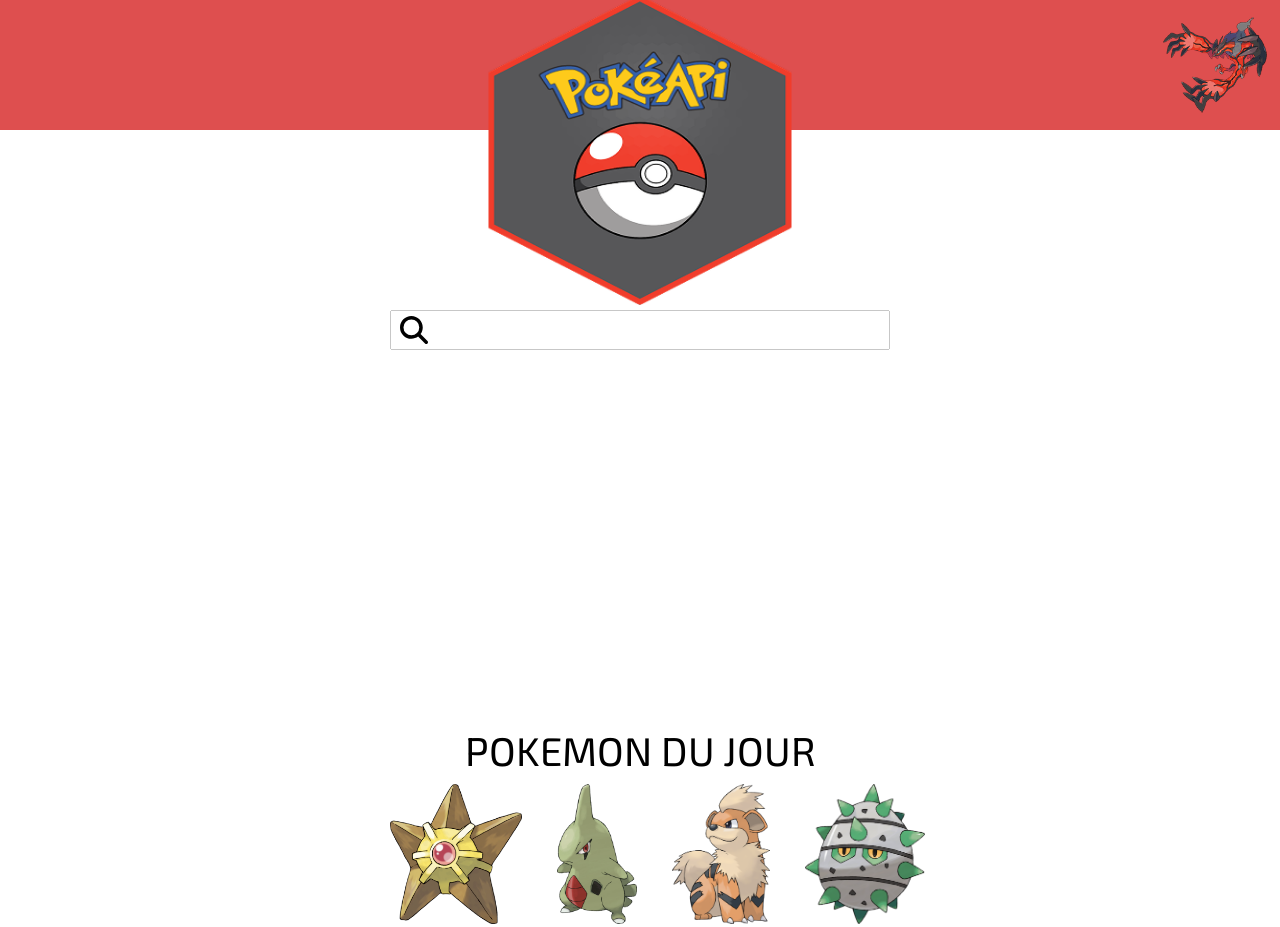
==== index.html @ e7aeac7a "first commit" ====
<!DOCTYPE html>
<html lang="fr">
<head>
    <meta charset="UTF-8">
    <meta name="viewport" content="width=device-width, initial-scale=1.0">
    <title>Document</title>
    <link rel="stylesheet" href="styles.css">
</head>
<body class="body1">
    <div class="div1"> 
        <img class="img1"   src="pokeapi.png"/>
        <img class="img2"   src="yveltal.png"/>
    </div>
     
    <div class="div2">
        <div class="div4">
            <input class="bar" type="search" id="site-search" name="q" />
            <img class="loupe" src="loupe.svg"/>
            <div id="modal">
            </div>
        </div>
    </div>

    <div class="div3">
        <p class="p1">
            pokemon du jour
        </p>
        <ul class="img4">
            <li><img src="stari.png"  /> </li>           
            <li><img src="Embrylex.png"/></li>
            <li><img src="Caninos.png"/></li>
            <li><img src="Grindur.png"/></li>
         </ul>
    </div>
    <script src="script.js"></script>
</body>
</html>
---- styles.css ----
@import url('https://fonts.googleapis.com/css2?family=Exo+2:ital,wght@0,100..900;1,100..900&family=Roboto:ital,wght@0,100..900;1,100..900&display=swap');
@import url('https://fonts.googleapis.com/css2?family=Exo+2:ital,wght@0,100..900;1,100..900&family=Roboto+Slab:wght@100..900&family=Roboto:ital,wght@0,100..900;1,100..900&display=swap');
@import url('https://fonts.googleapis.com/css2?family=Exo+2:ital,wght@0,100..900;1,100..900&family=Proza+Libre:ital,wght@0,400;0,500;0,600;0,700;0,800;1,400;1,500;1,600;1,700;1,800&family=Roboto+Slab:wght@100..900&family=Roboto:ital,wght@0,100..900;1,100..900&display=swap');
/* http://meyerweb.com/eric/tools/css/reset/ 
   v2.0 | 20110126
   License: none (public domain)
*/

html, body, div, span, applet, object, iframe,
h1, h2, h3, h4, h5, h6, p, blockquote, pre,
a, abbr, acronym, address, big, cite, code,
del, dfn, em, img, ins, kbd, q, s, samp,
small, strike, strong, sub, sup, tt, var,
b, u, i, center,
dl, dt, dd, ol, ul, li,
fieldset, form, label, legend,
table, caption, tbody, tfoot, thead, tr, th, td,
article, aside, canvas, details, embed, 
figure, figcaption, footer, header, hgroup, 
menu, nav, output, ruby, section, summary,
time, mark, audio, video {
	margin: 0;
	padding: 0;
	border: 0;
	font-size: 100%;
	font: inherit;
	vertical-align: baseline;
}
/* HTML5 display-role reset for older browsers */
article, aside, details, figcaption, figure, 
footer, header, hgroup, menu, nav, section {
	display: block;
}
body {
	line-height: 1;
}
ol, ul {
	list-style: none;
}
blockquote, q {
	quotes: none;
}
blockquote:before, blockquote:after,
q:before, q:after {
	content: '';
	content: none;
}
table {
	border-collapse: collapse;
	border-spacing: 0;
}

.body1
{
    background-image: url("https://i.pinimg.com/736x/ac/1c/f3/ac1cf3b93e20336c7d6bd1794ec1d6b8.jpg");
    background-repeat:no-repeat;
    background-position:center center;
    background-attachment:fixed;
    background-size:cover;   
}

.div1
{
    background-color: #DE4F4F;
    height: 130px;
    display:flex;
    flex-direction:row;
    justify-content: flex-end;
    position: relative;
}

.div2
{
    display:flex;
    flex-direction: column;
    justify-content: center;
    align-items: center;
    height: 400px;

}

.img1
{
    width:303px;
    height:310px;
    position:absolute;
    transform : translate(-50%,-50%);
    left: 50%;
    top:150px;
}

.bar
{
    width: 500px;
    height: 40px;
    opacity: 0.4;
    padding-left:40px;
}

.loupe
{
    width: 28px;
    height: 50px;
    position:absolute;
    left:10px;
    top:-5px;
}

.div3
{
    display:flex;
    flex-direction:column;
    justify-content: center;
    margin-top:200px;
}

.img4
{
    display:flex;
    flex-direction: row;
    justify-content: center;
    align-items: center;
}
.img4 li
{
    margin-left:35px;
}

.img4 li img
{
    max-height:140px;
}

.div4
{
    width: 500px;
    position:relative;
}

.p1
{
    font-family:"Exo 2",Verdana, Geneva, Tahoma, sans-serif;
    text-transform: uppercase;
    font-size:40px;
    text-align:center;
    margin-bottom: 14px;
}

.divdra
{
    margin-top:200px;
    display:flex;
    flex-direction:row;
    justify-content:center;
    font-size:30px;
}

h2
{
    margin-right:20px;
    font-family:"Exo 2",Verdana, Geneva, Tahoma, sans-serif;
}

.number
{
    opacity: 0.4;
font-family:"Roboto Slab",Verdana;
}

.div5
{
    background-color: rgba(223, 116, 40,0.6);
    height:500px;
    width:350px;
    margin-left:30px;
    transform: translateX(-50px);
}

.div6
{
    display:flex;
    flex-direction:row;
    justify-content:center;
}

.dracaufeu
{
    margin-right:330px;
}

.div7,.div8,.div9
{
    display:flex;
    flex-direction:row;
    justify-content:space-around;
    font-size:28px;
    margin-top:18px;
}

.div7 span  , .div8 span 
{
    display:block;
    margin-top:35px;
    font-family:"Proza Libre",Verdana;
}

h3
{
    font-family:"Exo 2",Verdana;
}

.div8
{
    margin-top: 50px;
}

.div10
{
    display:flex;
    flex-direction:row;
    justify-content:center;
}

.s
{
    text-align: center;
}

.div11
{
    background-color: #DF8A02;
}

.p2
{
font-size:25px;
text-align:center;
}

.div12
{
    display:flex;
    flex-direction:row;
    justify-content:center;
    margin-top:30px;
}

#modal
{
    width:500px;
    position:absolute;
    background-color:rgba(255, 255, 255, 0.2);
    min-height: 70px;
    display:none;
}

#modal.active
{
    display:block;
}

.draca
{
    height: 70px;
    margin-left:20px;
}

.dracau
{
    display:flex;
    flex-direction:row;
    justify-content:flex-start;
    align-items:center;
    text-decoration: none;
}

h2
{
    font-size:30px;
}

#femalee
{
    margin-left:20px;
}

#asexue
{
    display:none;
}

#asexue.active
{
    display:block;
}
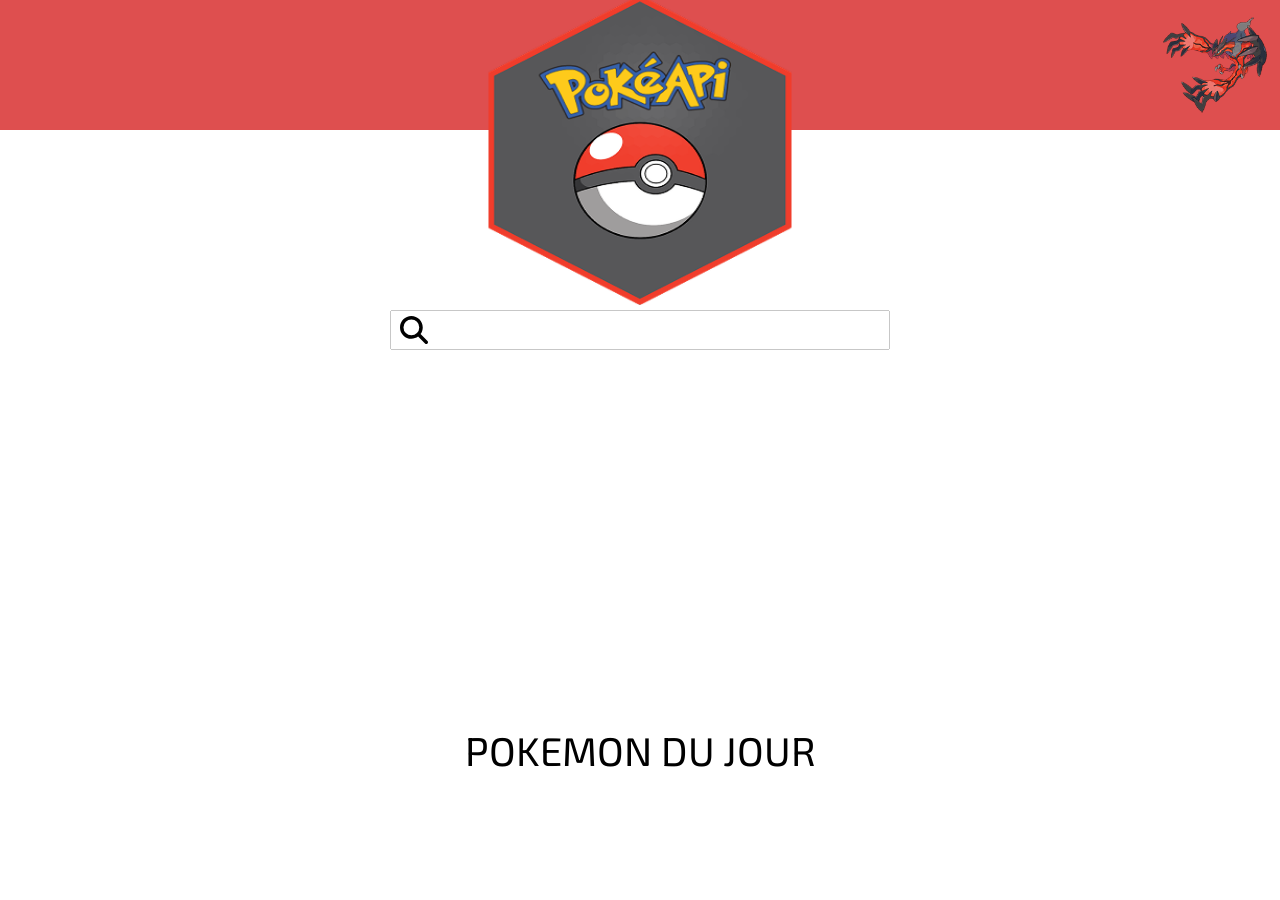
==== commit 3b450d14: "ajout poke du jour" ====
--- a/index.html
+++ b/index.html
@@ -25,11 +25,8 @@
         <p class="p1">
             pokemon du jour
         </p>
-        <ul class="img4">
-            <li><img src="stari.png"  /> </li>           
-            <li><img src="Embrylex.png"/></li>
-            <li><img src="Caninos.png"/></li>
-            <li><img src="Grindur.png"/></li>
+        <ul class="img4" id="imgg4">
+
          </ul>
     </div>
     <script src="script.js"></script>
